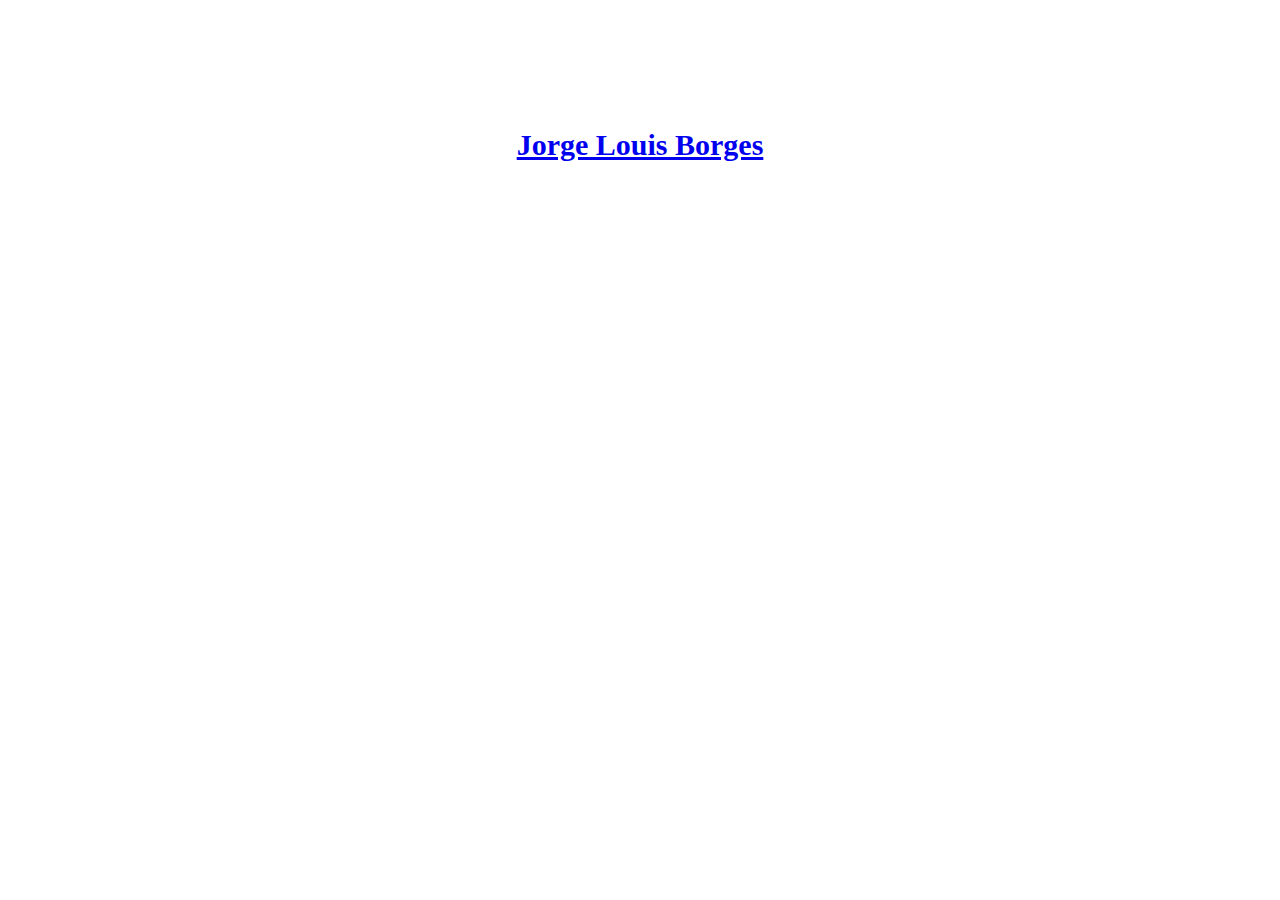
==== author/index.html @ 69adf9e6 "poem" ====
<!DOCTYPE html>
<html>
    <head>
        <meta charset="UTF-8">
        <title>Hypertext Concrete Poem Example</title>

        <!--This is a link to the css style sheet where you can make styling rules that will be applied to all pages-->
        <link rel="stylesheet" href="../css/style.css">

    </head>
    <body>

        <div class="centered-wrapper">
            <h1>
                <a href="../"> Jorge Louis Borges</a>
            </h1>
        </div>

    </body>
</html>
---- css/style.css ----
/*This is a comment in CSS*/

body{
    font-family: Georgia, serif;
}

h1{
    font-size: 30px;
}

p{
    font-size: 20px;
}

.centered-wrapper{
    width:800px;
    margin: 0 auto;
    text-align: center;
    padding-top: 100px;
}

/* When giving a child element position absolute you should give the parent position value as well */
/* The child will then be positioned absolute in realtion to the box container of the parent */
/* positioning elements on the page is fundamental to understanding CSS: https://developer.mozilla.org/en-US/docs/Web/CSS/position */
.title{
    position: relative;
    width: 350px;
    text-align: left;
    margin: 0 auto;
}
.title a{
    position: absolute;
}
.title a.forking{
    left: 66%;
    top: -20px;
    rotate: -18deg;
}
.title a.paths{
    left: 78%;
    top: 30px;
    rotate: 22deg;
}

a.dead-link:hover{
    opacity: 0;
}

span#ghost{
    opacity: 0.4;
}
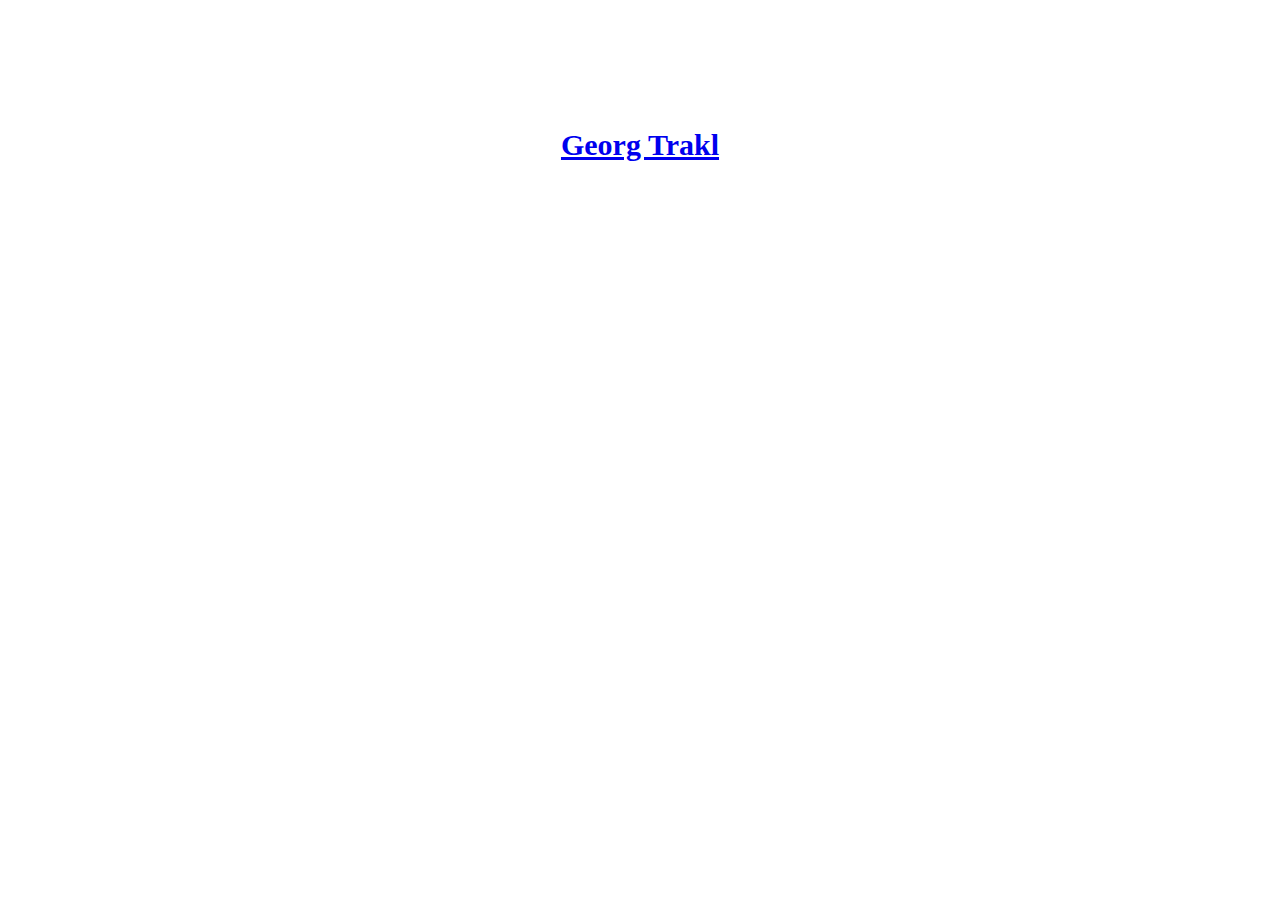
==== commit 9107520d: "change author name" ====
--- a/author/index.html
+++ b/author/index.html
@@ -2,7 +2,7 @@
 <html>
     <head>
         <meta charset="UTF-8">
-        <title>Hypertext Concrete Poem Example</title>
+        <title>Frühling Der Seele II</title>
 
         <!--This is a link to the css style sheet where you can make styling rules that will be applied to all pages-->
         <link rel="stylesheet" href="../css/style.css">
@@ -12,7 +12,7 @@
 
         <div class="centered-wrapper">
             <h1>
-                <a href="../"> Jorge Louis Borges</a>
+                <a href="../"> Georg Trakl </a>
             </h1>
         </div>
 
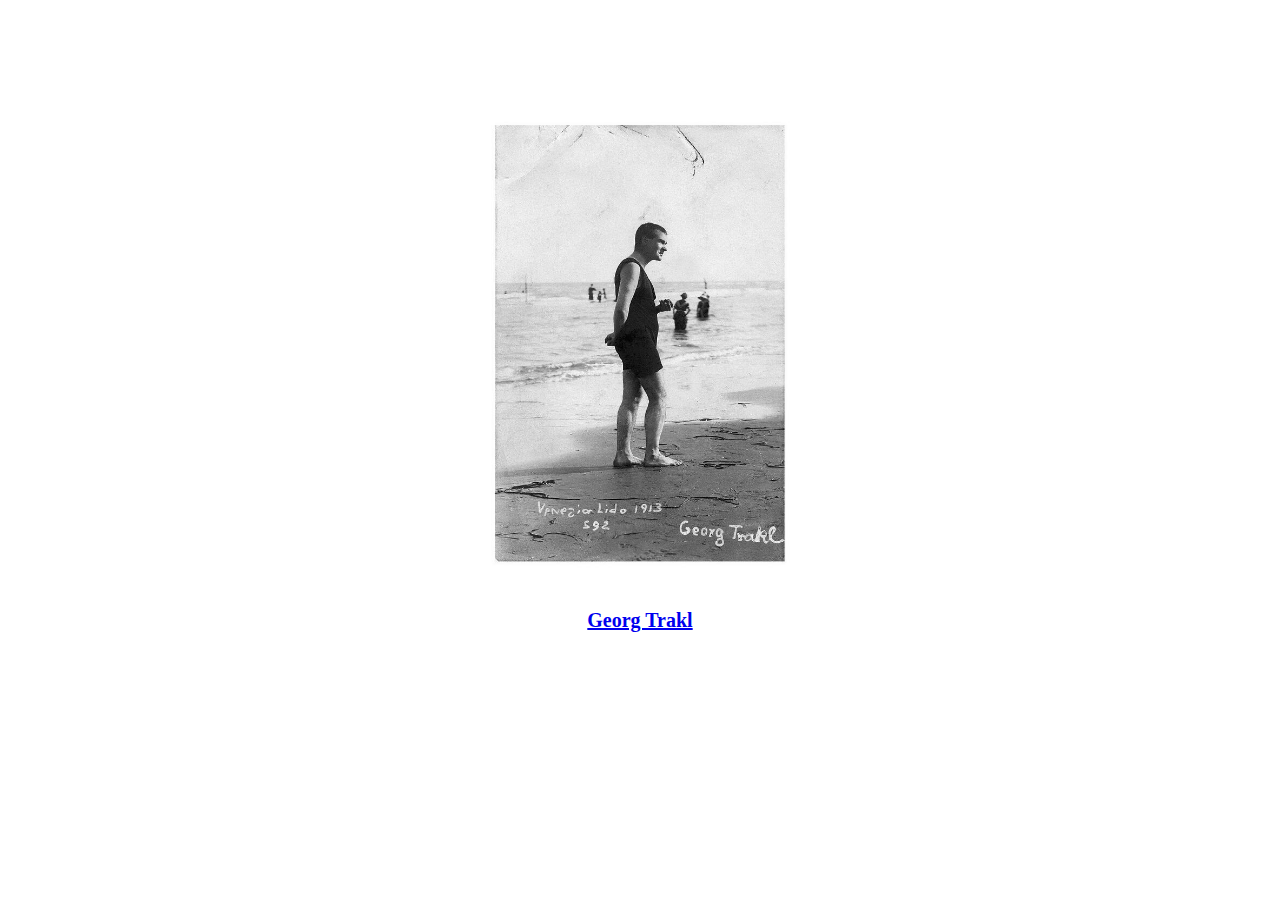
==== commit 23e50c0a: "change add pic" ====
--- a/author/index.html
+++ b/author/index.html
@@ -10,10 +10,13 @@
     </head>
     <body>
 
+       
+
         <div class="centered-wrapper">
-            <h1>
+            <img src="GT.jpg" alt="Trakl" width="324" height="480">
+            <h2>
                 <a href="../"> Georg Trakl </a>
-            </h1>
+            </h2>
         </div>
 
     </body>
--- a/css/style.css
+++ b/css/style.css
@@ -7,6 +7,10 @@
 
 h1{
     font-size: 30px;
+}
+
+h2{
+    font-size: 20px;
 }
 
 p{
